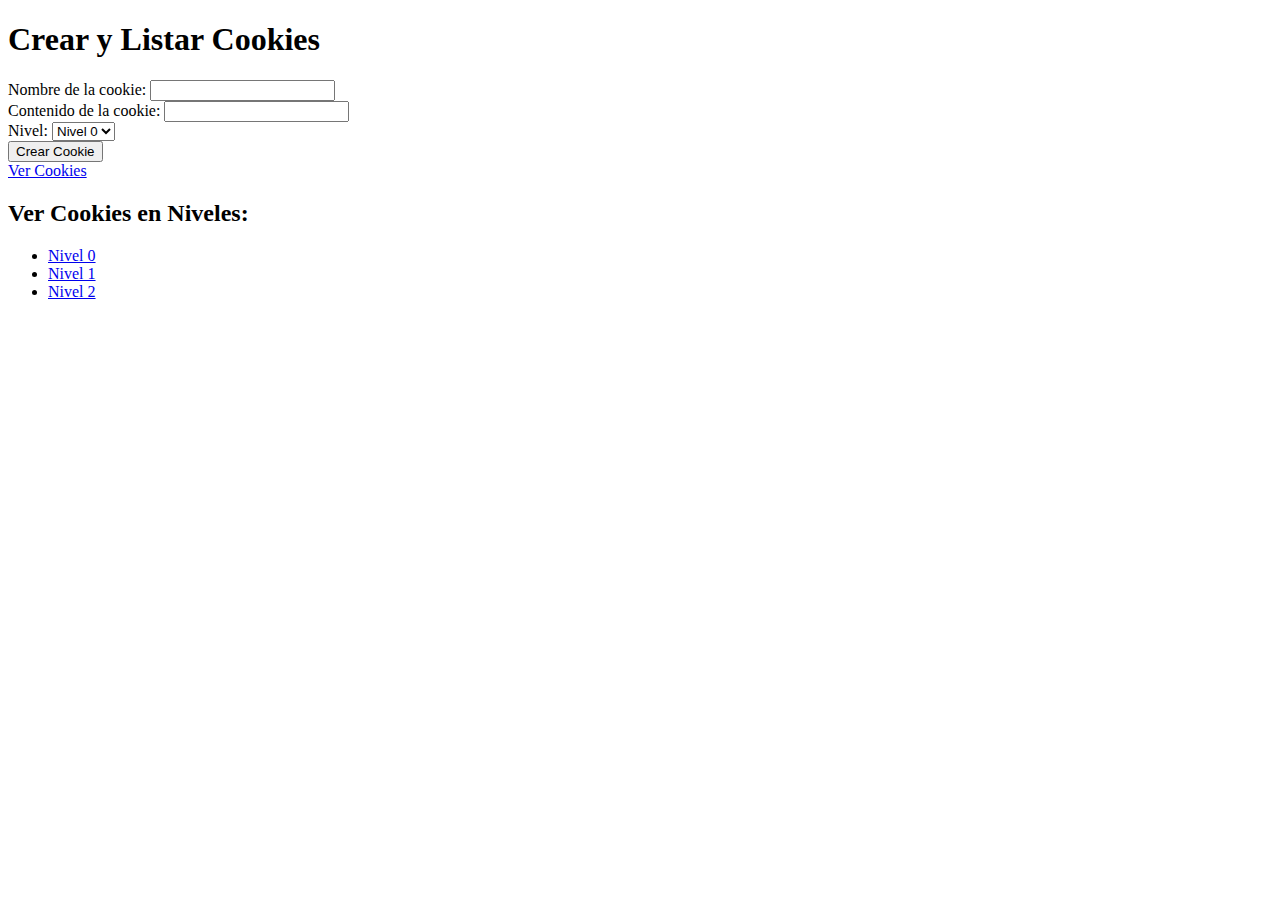
==== cookies/index.html @ 10a27772 "cookies" ====
<!DOCTYPE html>
<html lang="es">
<head>
    <meta charset="UTF-8">
    <title>Crear y Listar Cookies</title>
</head>
<body>
    <h1>Crear y Listar Cookies</h1>
    <form action="creaCookieNivel.php" method="post">
        <label for="nombre">Nombre de la cookie:</label>
        <input type="text" name="nombre" id="nombre" required><br>

        <label for="contenido">Contenido de la cookie:</label>
        <input type="text" name="contenido" id="contenido" required><br>

        <label for="nivel">Nivel:</label>
        <select name="nivel" id="nivel">
            <option value="Nivel0">Nivel 0</option>
            <option value="Nivel1">Nivel 1</option>
            <option value="Nivel2">Nivel 2</option>
        </select><br>

        <button type="submit">Crear Cookie</button>
    </form>

    <a href="listaCookies.php">Ver Cookies</a>
    <h2>Ver Cookies en Niveles:</h2>
    <ul>
        <li><a href="Nivel0/listaCookies.php">Nivel 0</a></li>
        <li><a href="Nivel0/Nivel1/listaCookies.php">Nivel 1</a></li>
        <li><a href="Nivel0/Nivel1/Nivel2/listaCookies.php">Nivel 2</a></li>
    </ul>
</body>
</html>
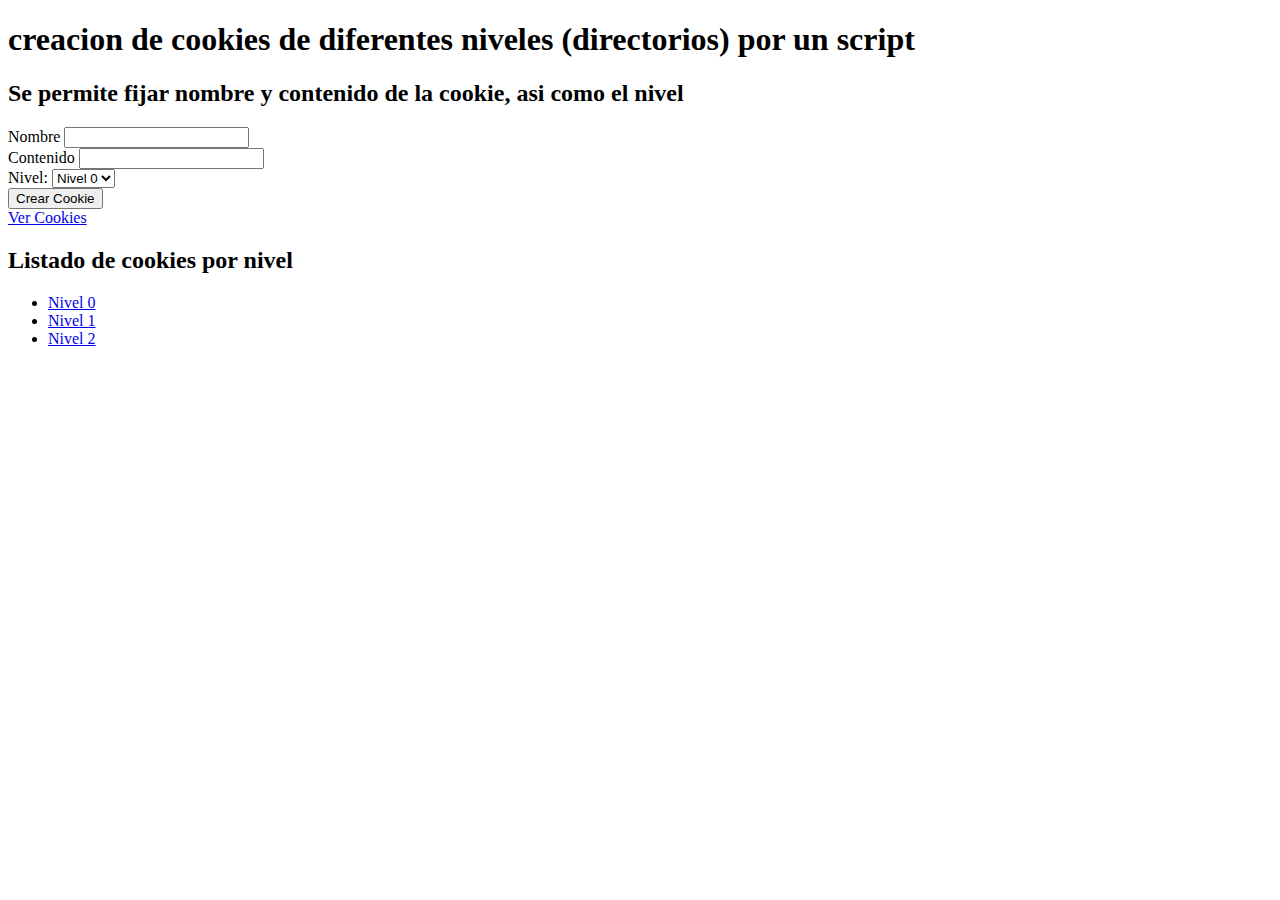
==== commit bfac2c7a: "cookies todo bien" ====
--- a/cookies/index.html
+++ b/cookies/index.html
@@ -5,12 +5,13 @@
     <title>Crear y Listar Cookies</title>
 </head>
 <body>
-    <h1>Crear y Listar Cookies</h1>
+    <h1>creacion de cookies de diferentes niveles (directorios) por un script</h1>
+    <h2>Se permite fijar nombre y contenido de la cookie, asi como el nivel</h2>
     <form action="creaCookieNivel.php" method="post">
-        <label for="nombre">Nombre de la cookie:</label>
+        <label for="nombre">Nombre</label>
         <input type="text" name="nombre" id="nombre" required><br>
 
-        <label for="contenido">Contenido de la cookie:</label>
+        <label for="contenido">Contenido</label>
         <input type="text" name="contenido" id="contenido" required><br>
 
         <label for="nivel">Nivel:</label>
@@ -24,7 +25,7 @@
     </form>
 
     <a href="listaCookies.php">Ver Cookies</a>
-    <h2>Ver Cookies en Niveles:</h2>
+    <h2>Listado de cookies por nivel</h2>
     <ul>
         <li><a href="Nivel0/listaCookies.php">Nivel 0</a></li>
         <li><a href="Nivel0/Nivel1/listaCookies.php">Nivel 1</a></li>
